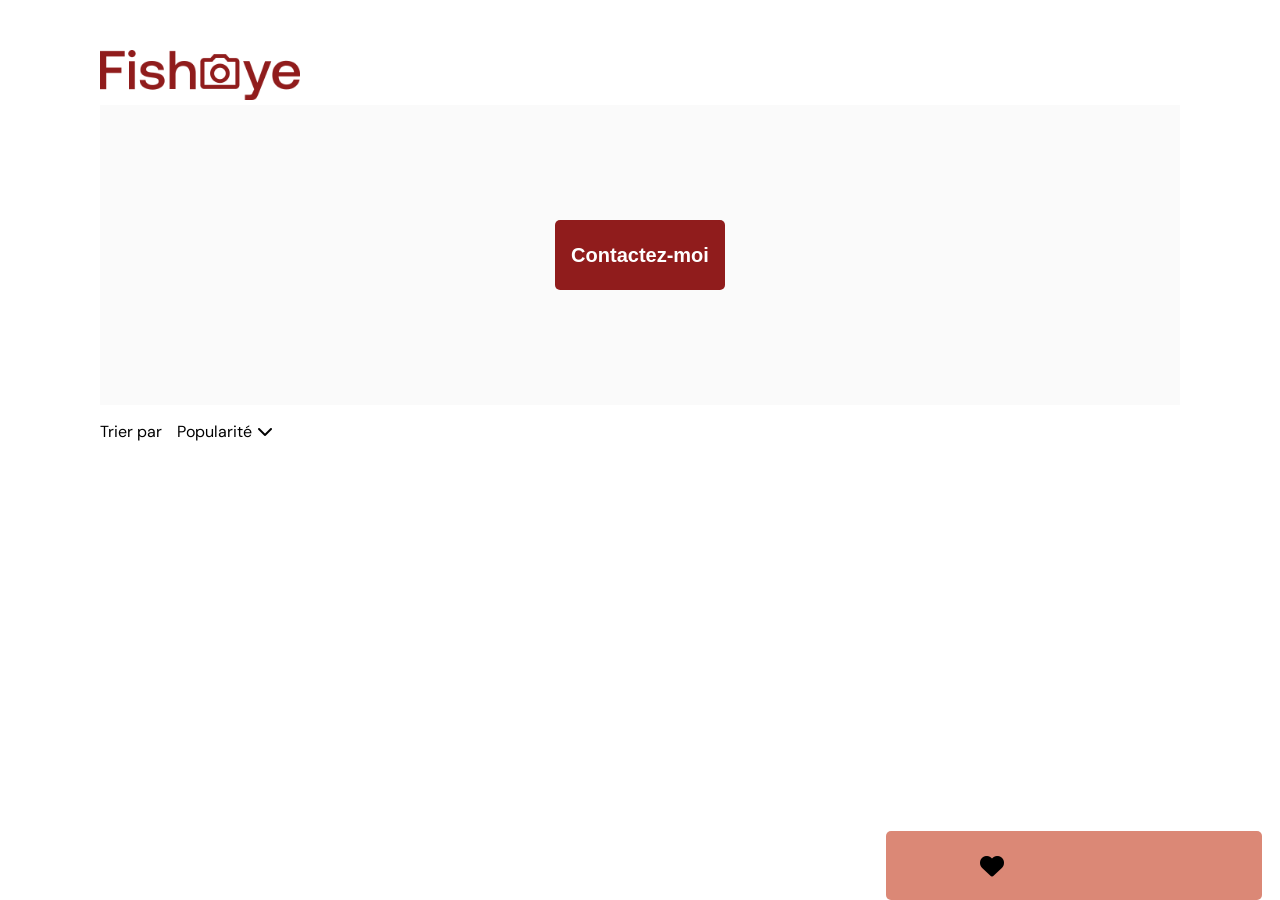
==== photographer.html @ af743503 "creation de la lightbox" ====
<!DOCTYPE html>
<html lang="fr">
  <head>
    <meta charset="utf-8">
    <link href="css/photographer.css" rel="stylesheet" type="text/css" />
    <link rel="icon" type="image/png" href="assets/favicon.png">
    <link href="https://fonts.googleapis.com/css?family=DM+Sans&display=swap" rel="stylesheet">
    <link rel="stylesheet" 
          href="https://cdnjs.cloudflare.com/ajax/libs/font-awesome/6.3.0/css/all.min.css" 
          integrity="sha512-					SzlrxWUlpfuzQ+pcUCosxcglQRNAq/DZjVsC0lE40xsADsfeQoEypE+enwcOiGjk/bSuGGKHEyjSoQ1zVisanQ==" 
          crossorigin="anonymous" 
          referrerpolicy="no-referrer" 
        /> 
    <title>Fisheye - photographe </title>
  </head>
  <body class="app app-photographer">

    <div class="bas-de-page">
      <div class="containeur-like-total">
        <p class="likes-total"></p>
        <i class="fa-solid fa-heart"></i>
      </div>
      <p class="price-bas-de-page"></p>
    </div>

    <header>
      <a href="index.html" alt="Fisheye Home page">
        <img src="assets/logo/logo.png" class="logo" />
      </a>
    </header>

    <main id="main">
      <div class="photograph__header">
        <div id="photograph-text" class="photograph-text"></div>
        <button class="contact_button" id="btn-signup" aria-label="Contact Me" onclick="displayModal()">Contactez-moi</button>
        <div id="photograph-image" class="photograph-image"></div>
      </div>
    </main>

    <div class="filtre">
      <p class="filtre-title">Trier par</p>
      <div class="filtre__menu">
        <div class="filtre__menu-title">
          <p class="title__menu">Popularité</p>
          <i class="fa-solid fa-chevron-down" id="filter"></i>
        </div>
      </div>
    </div>

    <div class="lightbox" id="lightbox" aria-label="image closeup view">
      <i class="fa-solid fa-xmark"  id="lightbox__close" onclick="closeLightbox()" alt="close dialog"></i>
      <div class="lightbox__container">
        <i class="fa-solid fa-chevron-left lightbox__prev" onclick="prev()" alt="Previous image"></i>
        <div class="lightbox__container-image">
          
        </div>
        <i class="fa-solid fa-chevron-right lightbox__next" onclick="next()" alt="next image"></i>
      </div> 
    </div>

    <section class="media-section"></section>

    <div id="contact__modal" aria-labelledby="Contact me">
			<div class="modal">
				<header class="modal-form">
          <div class="text">
            <h2 class="modal-title">Contactez-moi</h2>
            <p id="name-photographe" class="modal-title"></p>
          </div>
          <img src="assets/icons/close.svg" onclick="closeModal()" aria-label="Close Contact form"/>
        </header>
				<form onsubmit="return validateForm()">
          <div class="formData">
            <label for="first">Prénom</label>
            <input class="text-control" type="text" id="first" name="first" minlength="2" aria-label="First name"/>
          </div>

          <div class="formData">
            <label for="last">Nom</label>
            <input class="text-control" type="text" id="last" name="last" aria-label="Last name"/>
          </div>

          <div class="formData">
            <label for="email">E-mail</label>
            <input class="text-control" type="email" id="email" name="email" aria-label="E-mail"/>
          </div>

          <div class="formData">
            <label for="message">Votre message</label>
            <input class="text-control-message" type="text" id="message" name="message" aria-label="Your message"/>
          </div>
          <div class="formData " id="formDataCheckbox">
            <input class="checkbox-input" type="checkbox" id="checkbox"/>
            <label class="checkbox-label" for="checkbox" required>
              <span class="checkbox-icon"></span>
              J'ai lu et accepté les conditions d'utilisation.
              <p id="errorMessageCheckbox"></p>
            </label>
          </div>

          <button class="contact_button" id="contact_button" disabled="disabled" aria-label="Send">Envoyer</button>
				</form>
			</div>
		</div>

    <script src="./scripts/pages/photographer.js"></script>
    <script src="./scripts/utils/contactForm.js"></script>
  </body>
</html>
---- css/photographer.css ----
.app {
  font-family: "DM Sans", sans-serif;
  margin: 0;
}

.app-photographer {
  margin-right: 100px;
  margin-left: 100px;
  margin-top: 50px;
}

.logo {
  height: 50px;
}

.media-section {
  display: grid;
  grid-template-columns: 1fr 1fr 1fr;
  gap: 30px 53px;
  margin-top: 25px;
}

.contentImg {
  height: 200px;
  width: 200px;
  overflow: hidden;
  border-radius: 50%;
  box-shadow: 0px 4px 12px rgba(0, 0, 0, 0.25);
  background: #C4C4C4;
}

.img-photographer {
  height: 200px;
  width: 200px;
  transform: scale(1.3);
  cursor: pointer;
}
.img-photographer:hover {
  box-shadow: 0px 4px 12px rgba(0, 0, 0, 0.53);
}

.name-photographer {
  font-size: 50px;
  color: #901c1c;
  margin: 0px;
}

.taglineBis {
  font-size: 18px;
  margin: 0px;
}

.locationBis {
  font-size: 24px;
  margin-bottom: 0px;
}

.image {
  width: 300px;
  height: 250px;
  border-radius: 5px;
  transform: scale(1);
}

.video {
  width: 300px;
  height: 250px;
  border-radius: 5px;
  -o-object-fit: cover;
     object-fit: cover;
}

.divlike {
  display: flex;
  align-items: baseline;
}

#contact__modal {
  display: none;
  background-color: rgba(128, 128, 128, 0.4);
  width: 100%;
  height: 100%;
  position: fixed;
  z-index: 1;
  left: 0;
  top: 0;
}

.photograph__header {
  background-color: #FAFAFA;
  height: 300px;
  padding: 0px 50px;
  display: flex;
  justify-content: space-between;
  align-items: center;
}

.contact_button {
  font-size: 20px;
  font-weight: bold;
  color: white;
  padding: 11px;
  width: 170px;
  height: 70px;
  border: none;
  background-color: #901C1C;
  border-radius: 5px;
  cursor: pointer;
}

.divInfo {
  display: flex;
  align-items: baseline;
  color: #901c1c;
}
.divInfo .titre-image {
  flex: 2;
}
.divInfo .button-like {
  display: flex;
  align-items: baseline;
  justify-content: end;
  flex: 1;
  border: none;
  background-color: #fff;
  font-family: "DM Sans", "Courier New", Courier, monospace;
  color: #901c1c;
  cursor: pointer;
}

.nombres-de-likes {
  padding-right: 5px;
}

.bas-de-page {
  background-color: #DB8876;
  width: 376px;
  display: flex;
  justify-content: space-around;
  align-items: center;
  border-radius: 5px;
  height: 69px;
  z-index: 1;
  position: fixed;
  bottom: 0px;
  right: 18px;
}
.bas-de-page .containeur-like-total {
  display: flex;
  align-items: center;
}
.bas-de-page .containeur-like-total .likes-total {
  margin: 0;
  font-size: 24px;
}
.bas-de-page .containeur-like-total .fa-heart {
  transform: scale(1.5);
  margin-left: 10px;
}
.bas-de-page .price-bas-de-page {
  margin: 0;
  font-size: 24px;
  font-weight: 500;
}

.filtre {
  display: flex;
  align-items: baseline;
}
.filtre .filtre-title {
  margin-right: 15px;
}

.filtre__menu {
  display: flex;
  align-items: baseline;
  border-radius: 5px;
}
.filtre__menu .filtre__menu-title {
  display: flex;
  align-items: baseline;
}
.filtre__menu .title__menu {
  margin-right: 5px;
  color: #000000;
}

.modal {
  display: flex;
  justify-content: space-between;
  align-items: center;
  border-radius: 5px;
  background-color: #DB8876;
  width: 50%;
  flex-direction: column;
  padding: 35px;
  margin: auto;
  max-width: 669px;
  max-height: 900px;
  position: relative;
  margin-top: 6%;
}
.modal .modal-form {
  justify-content: space-between;
  width: 100%;
  display: flex;
  align-items: baseline;
}
.modal .modal-form img {
  cursor: pointer;
  width: 30px;
  height: 30px;
}
.modal .modal-form .modal-title {
  font-size: 40px;
  font-weight: normal;
  color: #000;
  margin-top: 0px;
}

form {
  display: flex;
  width: 100%;
  flex-direction: column;
  align-items: flex-start;
}
form label {
  color: #312E2E;
  font-size: 25px;
}
form div {
  display: flex;
  flex-direction: column;
  width: 100%;
  align-items: self-start;
}
form input {
  width: 100%;
  height: 40px;
  border: none;
  border-radius: 5px;
  margin-bottom: 15px;
  margin: 0px;
}
form #formDataCheckbox {
  flex-direction: row;
  margin-top: 15px;
}
form .text-control-message {
  height: 80px;
}
form .checkbox-input {
  padding: 8px;
  margin-right: 9px;
  border: 0.8px solid #ccc;
  outline: none;
  width: 4%;
}
form .checkbox-label {
  font-size: 22px;
}
form .message {
  margin: 0px;
}

#errorMessageCheckbox {
  font-size: 15px;
}

.lightbox {
  display: none;
  position: fixed;
  z-index: 1;
  background-color: #fff;
  top: 0px;
  left: 0px;
  width: 100%;
  height: 100%;
}

.lightbox__container {
  display: flex;
  align-items: center;
  justify-content: space-between;
  min-height: 100vh;
}

#lightbox__close {
  display: flex;
  justify-content: end;
  padding-right: 20px;
  cursor: pointer;
}
#lightbox__close::before {
  transform: scale(1.5);
  padding-top: 10px;
}

.lightbox__next {
  cursor: pointer;
  padding-right: 20px;
  transform: scale(1.5);
}

.lightbox__prev {
  cursor: pointer;
  padding-left: 20px;
  transform: scale(1.5);
}

.image-lightbox {
  width: 327px;
  transform: scale(2);
}
.image-lightbox:hover {
  box-shadow: none;
}/*# sourceMappingURL=photographer.css.map */
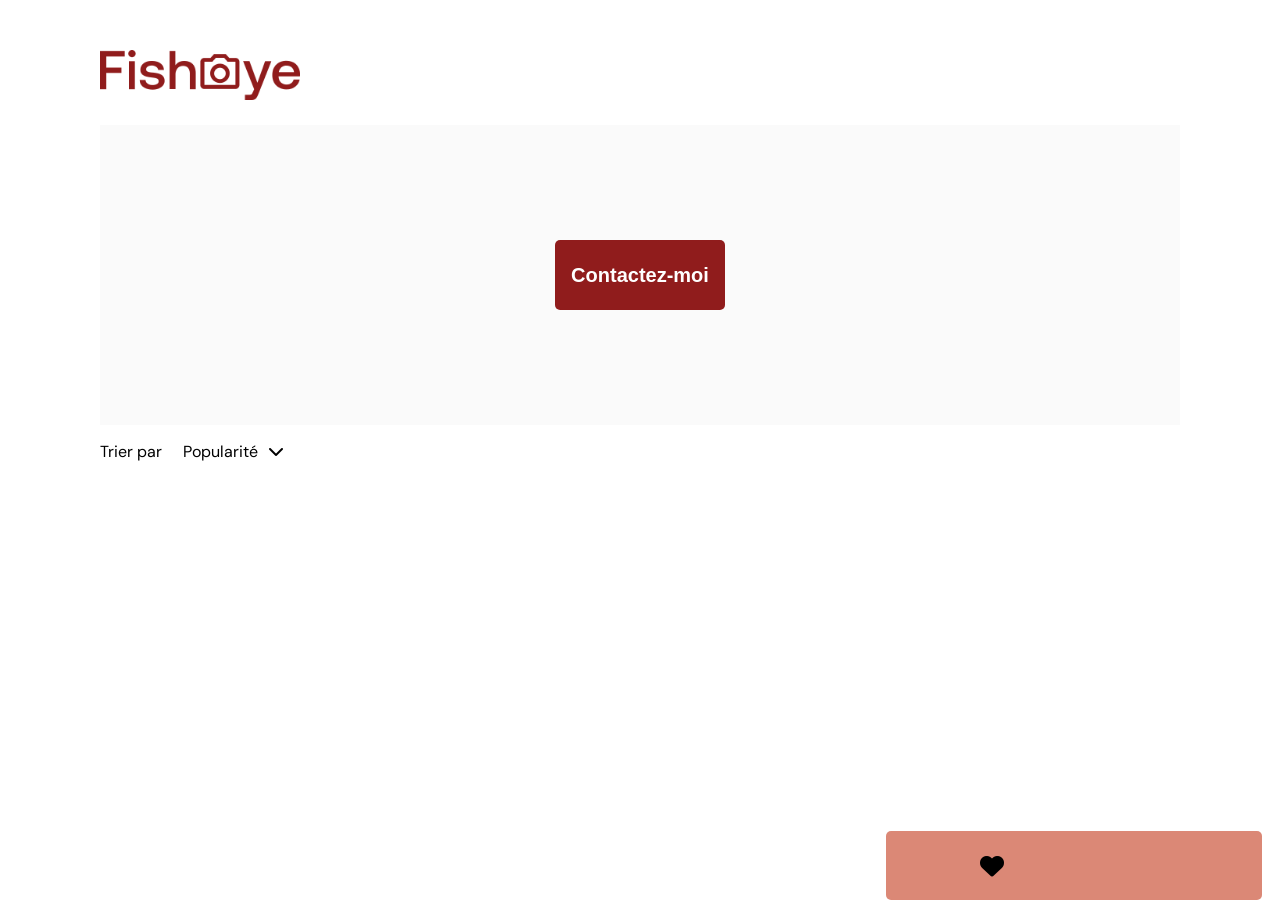
==== commit 004f0ab3: "debut du systeme de trie" ====
--- a/photographer.html
+++ b/photographer.html
@@ -105,6 +105,7 @@
 
     <script src="./scripts/pages/photographer.js"></script>
     <script src="./scripts/utils/contactForm.js"></script>
+    <script src="./scripts/utils/filter.js"></script>
   </body>
 </html>
 
--- a/css/photographer.css
+++ b/css/photographer.css
@@ -11,6 +11,7 @@
 
 .logo {
   height: 50px;
+  margin-bottom: 20px;
 }
 
 .media-section {
@@ -41,7 +42,7 @@
 
 .name-photographer {
   font-size: 50px;
-  color: #901c1c;
+  color: #D3573C;
   margin: 0px;
 }
 
@@ -53,6 +54,7 @@
 .locationBis {
   font-size: 24px;
   margin-bottom: 0px;
+  color: #901c1c;
 }
 
 .image {
@@ -107,6 +109,9 @@
   border-radius: 5px;
   cursor: pointer;
 }
+.contact_button:hover {
+  box-shadow: 0px 4px 12px rgba(0, 0, 0, 0.25);
+}
 
 .divInfo {
   display: flex;
@@ -175,14 +180,25 @@
   display: flex;
   align-items: baseline;
   border-radius: 5px;
+  width: 115px;
 }
 .filtre__menu .filtre__menu-title {
   display: flex;
   align-items: baseline;
+  padding-left: 6px;
 }
 .filtre__menu .title__menu {
   margin-right: 5px;
   color: #000000;
+}
+.filtre__menu .title__menu p {
+  cursor: pointer;
+  border-bottom: solid 1px #fff;
+}
+
+#filter {
+  cursor: pointer;
+  padding-left: 5px;
 }
 
 .modal {
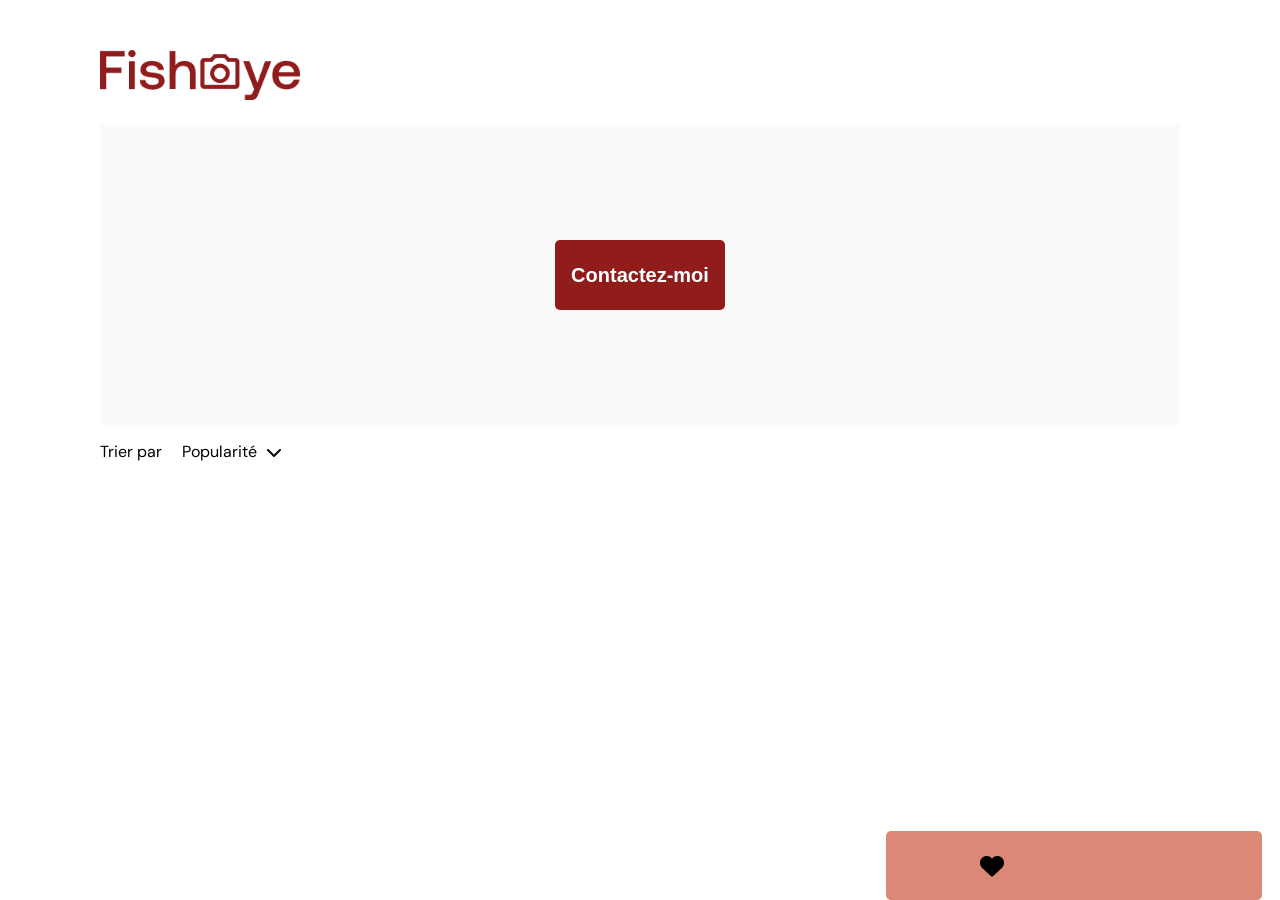
==== commit fafda272: "bud du menu deroulant correction" ====
--- a/photographer.html
+++ b/photographer.html
@@ -13,9 +13,9 @@
         /> 
     <title>Fisheye - photographe </title>
   </head>
-  <body class="app app-photographer">
+  <body class="app">
 
-    <div class="bas-de-page">
+    <div class="bas-de-page" tabindex="0">
       <div class="containeur-like-total">
         <p class="likes-total"></p>
         <i class="fa-solid fa-heart"></i>
@@ -23,13 +23,13 @@
       <p class="price-bas-de-page"></p>
     </div>
 
-    <header>
+    <header tabindex="0">
       <a href="index.html" alt="Fisheye Home page">
         <img src="assets/logo/logo.png" class="logo" />
       </a>
     </header>
 
-    <main id="main">
+    <main id="main" tabindex="0">
       <div class="photograph__header">
         <div id="photograph-text" class="photograph-text"></div>
         <button class="contact_button" id="btn-signup" aria-label="Contact Me" onclick="displayModal()">Contactez-moi</button>
@@ -37,30 +37,32 @@
       </div>
     </main>
 
-    <div class="filtre">
+    <div class="filtre" tabindex="0">
       <p class="filtre-title">Trier par</p>
-      <div class="filtre__menu">
-        <div class="filtre__menu-title">
-          <p class="title__menu">Popularité</p>
-          <i class="fa-solid fa-chevron-down" id="filter"></i>
+      <div class="menu">
+        <ul class="menu__list">
+          <li class="menu__list-item" data-value="likes" data-index="0">Popularité</li>
+          <li class="menu__list-item" data-value="date" data-index="1">Date</li>
+          <li class="menu__list-item" data-value="title" data-index="2">Titre</li>
+        </ul>
+        <div class="menu__arrow">
+          <i class="fa-solid fa-chevron-down"></i>
         </div>
       </div>
     </div>
 
-    <div class="lightbox" id="lightbox" aria-label="image closeup view">
+    <div class="lightbox" id="lightbox" aria-label="image closeup view" tabindex="0">
       <i class="fa-solid fa-xmark"  id="lightbox__close" onclick="closeLightbox()" alt="close dialog"></i>
       <div class="lightbox__container">
         <i class="fa-solid fa-chevron-left lightbox__prev" onclick="prev()" alt="Previous image"></i>
-        <div class="lightbox__container-image">
-          
-        </div>
+        <div class="lightbox__container-image"></div>
         <i class="fa-solid fa-chevron-right lightbox__next" onclick="next()" alt="next image"></i>
       </div> 
     </div>
 
-    <section class="media-section"></section>
+    <section class="media-section" tabindex="0"></section>
 
-    <div id="contact__modal" aria-labelledby="Contact me">
+    <div id="contact__modal" aria-labelledby="Contact me" tabindex="0">
 			<div class="modal">
 				<header class="modal-form">
           <div class="text">
--- a/css/photographer.css
+++ b/css/photographer.css
@@ -1,9 +1,5 @@
 .app {
   font-family: "DM Sans", sans-serif;
-  margin: 0;
-}
-
-.app-photographer {
   margin-right: 100px;
   margin-left: 100px;
   margin-top: 50px;
@@ -19,6 +15,45 @@
   grid-template-columns: 1fr 1fr 1fr;
   gap: 30px 53px;
   margin-top: 25px;
+}
+.media-section .image {
+  width: 300px;
+  height: 250px;
+  border-radius: 5px;
+  transform: scale(1);
+}
+.media-section .video {
+  width: 300px;
+  height: 250px;
+  border-radius: 5px;
+  -o-object-fit: cover;
+     object-fit: cover;
+}
+.media-section .divInfo {
+  display: flex;
+  align-items: baseline;
+  color: #901c1c;
+}
+.media-section .divInfo .titre-image {
+  flex: 2;
+}
+.media-section .divInfo .button-like {
+  display: flex;
+  justify-content: end;
+  align-items: baseline;
+  flex: 1;
+  border: none;
+  background-color: #fff;
+  font-family: "DM Sans", "Courier New", Courier, monospace;
+  color: #901c1c;
+  cursor: pointer;
+}
+.media-section .divInfo .divlike {
+  display: flex;
+  align-items: baseline;
+}
+.media-section .divInfo .divlike .nombres-de-likes {
+  padding-right: 5px;
 }
 
 .contentImg {
@@ -41,8 +76,8 @@
 }
 
 .name-photographer {
+  color: #D3573C;
   font-size: 50px;
-  color: #D3573C;
   margin: 0px;
 }
 
@@ -52,29 +87,9 @@
 }
 
 .locationBis {
+  color: #901c1c;
   font-size: 24px;
   margin-bottom: 0px;
-  color: #901c1c;
-}
-
-.image {
-  width: 300px;
-  height: 250px;
-  border-radius: 5px;
-  transform: scale(1);
-}
-
-.video {
-  width: 300px;
-  height: 250px;
-  border-radius: 5px;
-  -o-object-fit: cover;
-     object-fit: cover;
-}
-
-.divlike {
-  display: flex;
-  align-items: baseline;
 }
 
 #contact__modal {
@@ -87,6 +102,88 @@
   left: 0;
   top: 0;
 }
+#contact__modal .modal {
+  display: flex;
+  justify-content: space-between;
+  align-items: center;
+  border-radius: 5px;
+  background-color: #DB8876;
+  flex-direction: column;
+  padding: 35px;
+  margin: auto;
+  position: fixed;
+  margin-top: 1%;
+  margin-left: 30%;
+}
+#contact__modal .modal .modal-form {
+  display: flex;
+  justify-content: space-between;
+  align-items: baseline;
+  width: 100%;
+}
+#contact__modal .modal .modal-form .text {
+  display: flex;
+  flex-direction: column-reverse;
+}
+#contact__modal .modal .modal-form img {
+  cursor: pointer;
+  width: 30px;
+  height: 30px;
+}
+#contact__modal .modal .modal-form .modal-title {
+  color: #000;
+  font-size: 30px;
+  font-weight: normal;
+  margin: 0px;
+}
+
+form {
+  display: flex;
+  width: 100%;
+  flex-direction: column;
+  align-items: flex-start;
+}
+form label {
+  color: #312E2E;
+  font-size: 20px;
+}
+form div {
+  display: flex;
+  flex-direction: column;
+  width: 100%;
+  align-items: self-start;
+}
+form input {
+  width: 100%;
+  height: 30px;
+  border: none;
+  border-radius: 5px;
+  margin-bottom: 15px;
+  margin: 0px;
+}
+form #formDataCheckbox {
+  flex-direction: row;
+  margin-top: 15px;
+}
+form #formDataCheckbox .checkbox-input {
+  padding: 8px;
+  margin-right: 9px;
+  border: 0.8px solid #ccc;
+  outline: none;
+  width: 4%;
+}
+form #formDataCheckbox .checkbox-label {
+  font-size: 20px;
+}
+form #formDataCheckbox #errorMessageCheckbox {
+  font-size: 15px;
+}
+form .message {
+  margin: 0px;
+}
+form .message .text-control-message {
+  height: 60px;
+}
 
 .photograph__header {
   background-color: #FAFAFA;
@@ -98,12 +195,12 @@
 }
 
 .contact_button {
+  color: white;
   font-size: 20px;
   font-weight: bold;
-  color: white;
   padding: 11px;
   width: 170px;
-  height: 70px;
+  height: 45px;
   border: none;
   background-color: #901C1C;
   border-radius: 5px;
@@ -113,36 +210,16 @@
   box-shadow: 0px 4px 12px rgba(0, 0, 0, 0.25);
 }
 
-.divInfo {
-  display: flex;
-  align-items: baseline;
-  color: #901c1c;
-}
-.divInfo .titre-image {
-  flex: 2;
-}
-.divInfo .button-like {
-  display: flex;
-  align-items: baseline;
-  justify-content: end;
-  flex: 1;
-  border: none;
-  background-color: #fff;
-  font-family: "DM Sans", "Courier New", Courier, monospace;
-  color: #901c1c;
-  cursor: pointer;
-}
-
-.nombres-de-likes {
-  padding-right: 5px;
+#btn-signup {
+  height: 70px;
 }
 
 .bas-de-page {
+  display: flex;
+  justify-content: space-around;
+  align-items: center;
   background-color: #DB8876;
   width: 376px;
-  display: flex;
-  justify-content: space-around;
-  align-items: center;
   border-radius: 5px;
   height: 69px;
   z-index: 1;
@@ -173,114 +250,44 @@
   align-items: baseline;
 }
 .filtre .filtre-title {
-  margin-right: 15px;
-}
-
-.filtre__menu {
-  display: flex;
-  align-items: baseline;
-  border-radius: 5px;
-  width: 115px;
-}
-.filtre__menu .filtre__menu-title {
-  display: flex;
-  align-items: baseline;
-  padding-left: 6px;
-}
-.filtre__menu .title__menu {
-  margin-right: 5px;
-  color: #000000;
-}
-.filtre__menu .title__menu p {
-  cursor: pointer;
-  border-bottom: solid 1px #fff;
-}
-
-#filter {
-  cursor: pointer;
-  padding-left: 5px;
-}
-
-.modal {
-  display: flex;
-  justify-content: space-between;
-  align-items: center;
-  border-radius: 5px;
-  background-color: #DB8876;
-  width: 50%;
-  flex-direction: column;
-  padding: 35px;
-  margin: auto;
-  max-width: 669px;
-  max-height: 900px;
+  margin-right: 10px;
+}
+
+.menu {
   position: relative;
-  margin-top: 6%;
-}
-.modal .modal-form {
-  justify-content: space-between;
-  width: 100%;
-  display: flex;
-  align-items: baseline;
-}
-.modal .modal-form img {
-  cursor: pointer;
-  width: 30px;
-  height: 30px;
-}
-.modal .modal-form .modal-title {
-  font-size: 40px;
-  font-weight: normal;
-  color: #000;
-  margin-top: 0px;
-}
-
-form {
-  display: flex;
-  width: 100%;
-  flex-direction: column;
-  align-items: flex-start;
-}
-form label {
-  color: #312E2E;
-  font-size: 25px;
-}
-form div {
-  display: flex;
-  flex-direction: column;
-  width: 100%;
-  align-items: self-start;
-}
-form input {
-  width: 100%;
-  height: 40px;
-  border: none;
-  border-radius: 5px;
-  margin-bottom: 15px;
-  margin: 0px;
-}
-form #formDataCheckbox {
-  flex-direction: row;
-  margin-top: 15px;
-}
-form .text-control-message {
-  height: 80px;
-}
-form .checkbox-input {
-  padding: 8px;
-  margin-right: 9px;
-  border: 0.8px solid #ccc;
-  outline: none;
-  width: 4%;
-}
-form .checkbox-label {
-  font-size: 22px;
-}
-form .message {
-  margin: 0px;
-}
-
-#errorMessageCheckbox {
-  font-size: 15px;
+  width: 120px;
+  z-index: 500;
+}
+.menu .menu__arrow {
+  position: absolute;
+  height: 30px;
+  right: 10px;
+  top: 0;
+  display: flex;
+  align-items: center;
+}
+.menu .menu__list {
+  position: relative;
+  height: 30px;
+  overflow: hidden;
+  list-style-type: none;
+  padding: 0px;
+  margin: 0px;
+}
+.menu .menu__list .menu__list-item {
+  height: 30px;
+  display: flex;
+  align-items: center;
+  padding: 0 10px;
+  position: relative;
+}
+.menu .menu__list .menu__list-item:first-child {
+  border-top-right-radius: 5px;
+  border-top-left-radius: 5px;
+}
+.menu .menu__list .menu__list-item:last-child {
+  border-bottom-right-radius: 5px;
+  border-bottom-left-radius: 5px;
 }
 
 .lightbox {
@@ -293,34 +300,30 @@
   width: 100%;
   height: 100%;
 }
-
-.lightbox__container {
-  display: flex;
-  align-items: center;
-  justify-content: space-between;
-  min-height: 100vh;
-}
-
-#lightbox__close {
+.lightbox #lightbox__close {
   display: flex;
   justify-content: end;
   padding-right: 20px;
   cursor: pointer;
 }
-#lightbox__close::before {
+.lightbox #lightbox__close::before {
   transform: scale(1.5);
   padding-top: 10px;
 }
-
-.lightbox__next {
+.lightbox .lightbox__container {
+  display: flex;
+  justify-content: space-between;
+  align-items: center;
+  min-height: 100vh;
+}
+.lightbox .lightbox__container .lightbox__prev {
+  cursor: pointer;
+  padding-left: 20px;
+  transform: scale(1.5);
+}
+.lightbox .lightbox__container .lightbox__next {
   cursor: pointer;
   padding-right: 20px;
-  transform: scale(1.5);
-}
-
-.lightbox__prev {
-  cursor: pointer;
-  padding-left: 20px;
   transform: scale(1.5);
 }
 
